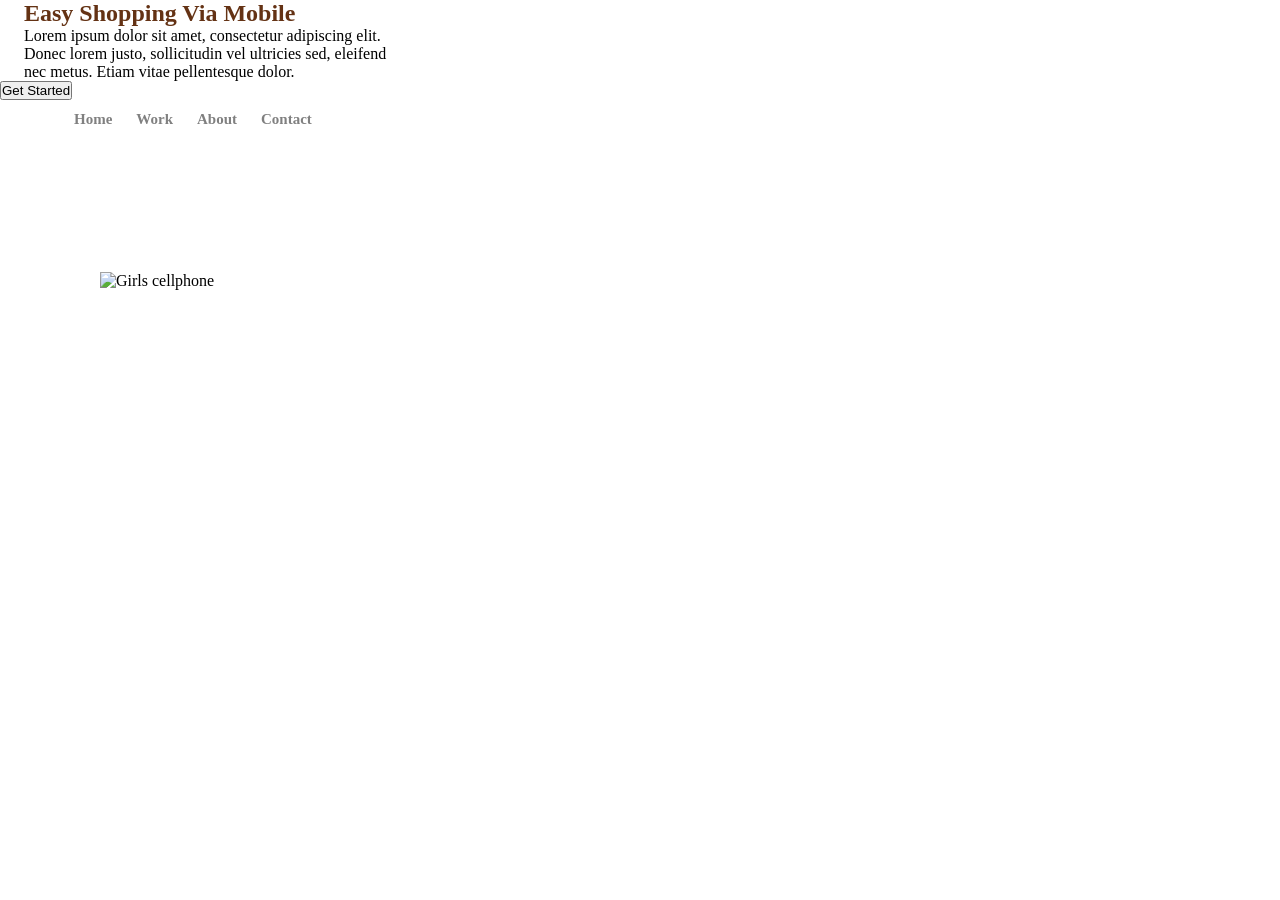
==== index responsivo.html @ 1b5198a5 "meu primeiro commit" ====
<!DOCTYPE html>
<html lang="pt-br">
<head>
    <link rel="stylesheet" href="style.css">
    <meta charset="UTF-8">
    <meta name="viewport" content="width=device-width, initial-scale=1.0">
    <title>responsividade</title>
</head>
<body>
    <style>  
*{ 
    margin: 0;
    padding: 0;
    box-sizing: border-box;
}

.wrapper{
    width: 100vw;
    height: 100vh;
}

.container-left{
    display: inline-block;
    width: 60%;
}

.container-right{
    display: inline-block;
    background-color: rgba (10, 23, 55, 0.5)


}
    </style>
    <div class="wrapper">
        <section class="conteine-left">
            <h1>Easy Shopping Via Mobile</h1>
            <p>Lorem ipsum dolor sit amet, consectetur  adipiscing elit. Donec lorem justo, sollicitudin vel ultricies sed, eleifend nec metus. Etiam vitae pellentesque dolor. </p>
            <button>Get Started</button>
        </section>
        <section class="container-right">
            <header>
                <a>Home</a>
                <a>Work</a>
                <a>About</a>
                <a>Contact</a>
            </header>
            <img alt="Girls cellphone" src="./Illustration-3-3.png">
        </section>
    </div >
</body>
</html>
---- style.css ----
* {
    margin: 0px;
    padding: 0px;
    box-sizing: border-box;
}

header{
    margin: 10px 0px 144px 74px;
}

a{
    margin-right: 20px;
    color: gray;
    font-size: 15px;
    font-weight: bold;
    cursor: pointer;
}

.botão-header{
    border-radius: 25px;
    width: 78px;
    height: 56px;
    font-weight: bold;
    font-size: 15px;
    color: green;
    cursor: pointer;
}

img{
    width: 560px;
    height: 430px;
    margin-left: 100px;
}

main{
    display: inline-block;
}

div{
    display: inline-block;
}

h1{
    margin-left: 24px;
    color: rgb(100, 50, 20);
}

h2{
    margin-left: 24px;
    color: gray;
}

p{
    margin-left: 24px;
    width: 10cm;
}

.botão-div{
    border-radius: 25px;
    width: 78px;
    height: 56px;
    font-weight: bold;
    font-size: 15px;
    color: green;
    cursor: pointer;
    margin-left: 24px;
}
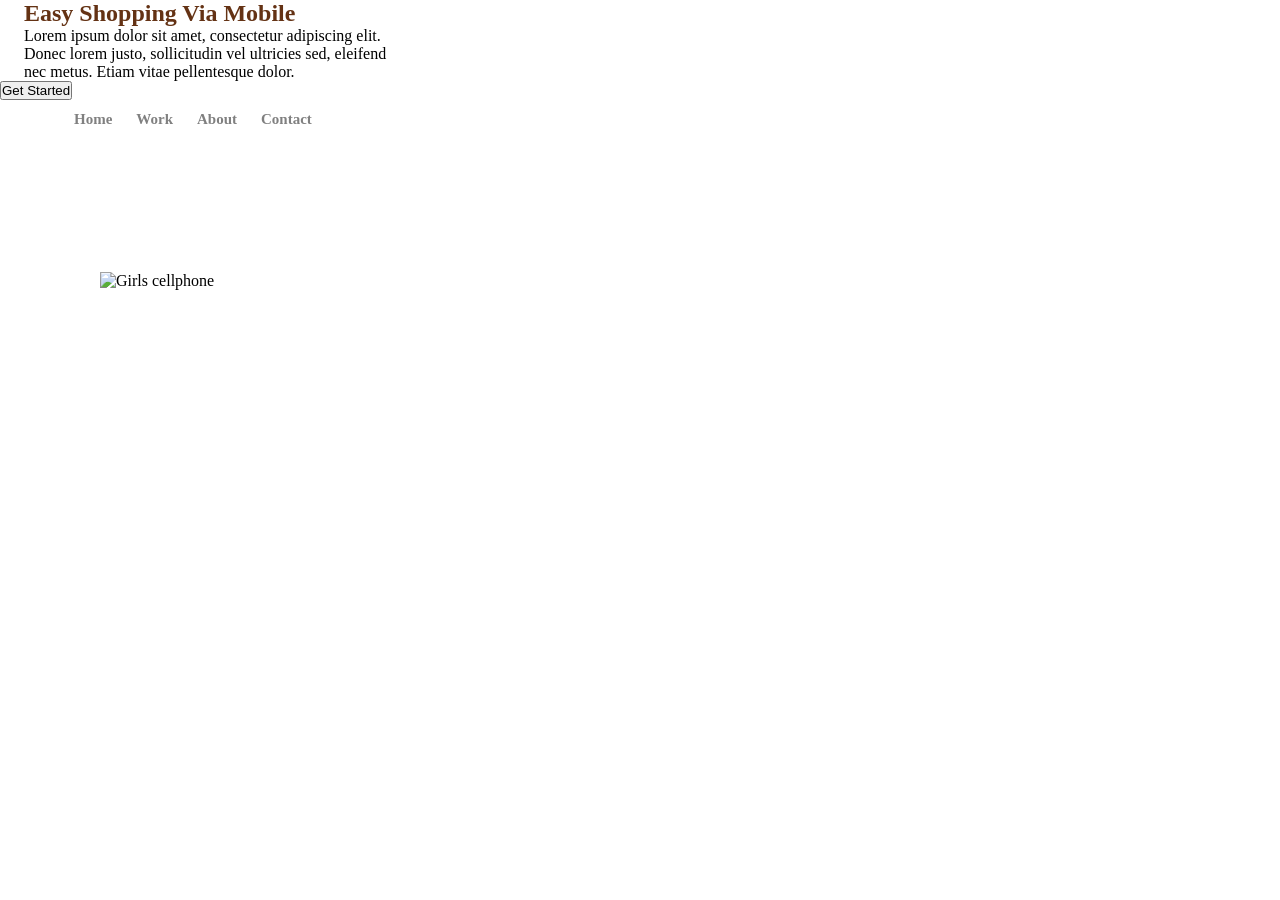
==== commit f3593192: "Update title in index responsivo.html alteração no titulo do site" ====
--- a/index responsivo.html
+++ b/index responsivo.html
@@ -4,7 +4,7 @@
     <link rel="stylesheet" href="style.css">
     <meta charset="UTF-8">
     <meta name="viewport" content="width=device-width, initial-scale=1.0">
-    <title>responsividade</title>
+    <title>responsividade - css 22222</title>
 </head>
 <body>
     <style>  
@@ -48,4 +48,4 @@
         </section>
     </div >
 </body>
-</html>+</html>
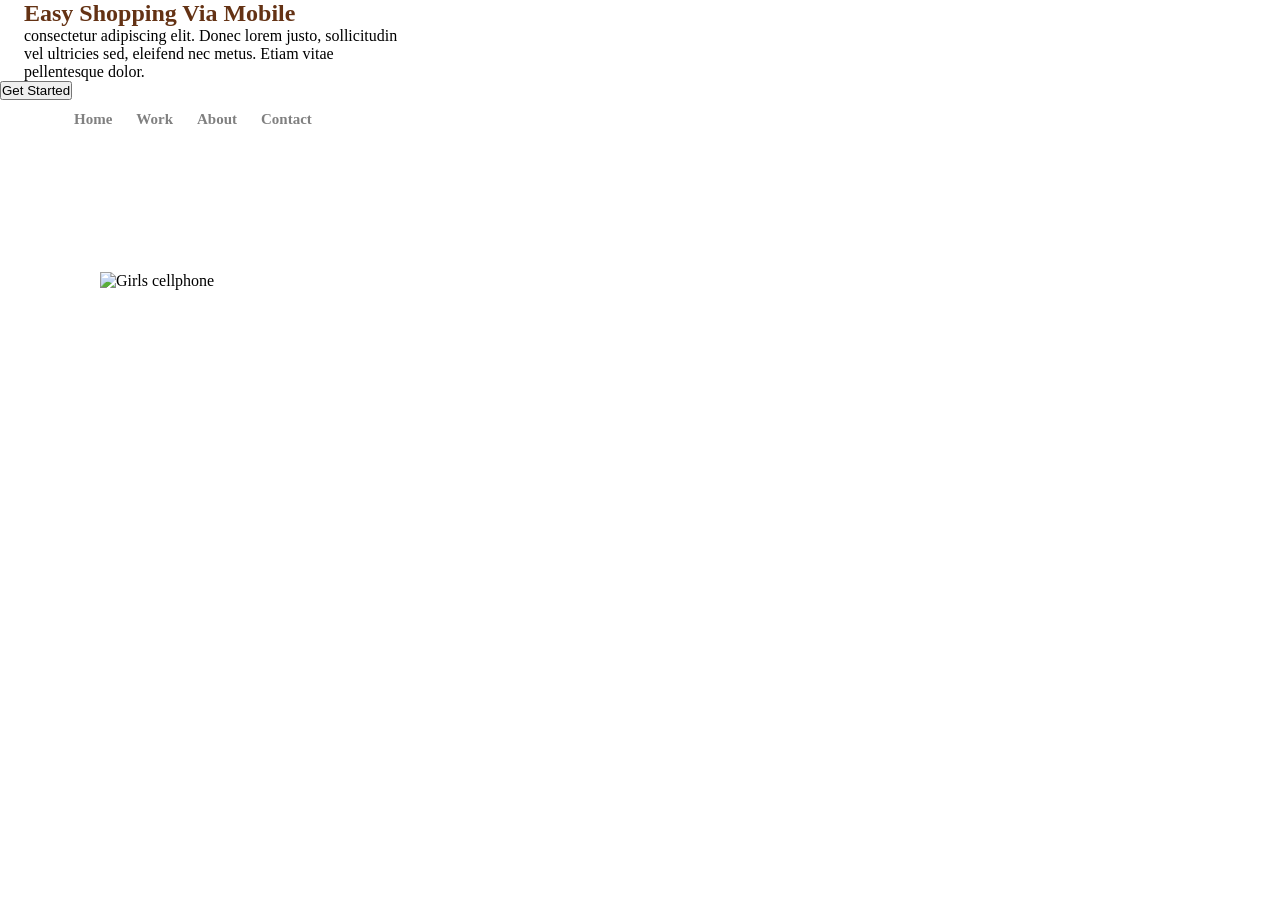
==== commit 8bcd171b: "Remove introductory text from paragraph Alteação do parágrafo" ====
--- a/index responsivo.html
+++ b/index responsivo.html
@@ -34,7 +34,7 @@
     <div class="wrapper">
         <section class="conteine-left">
             <h1>Easy Shopping Via Mobile</h1>
-            <p>Lorem ipsum dolor sit amet, consectetur  adipiscing elit. Donec lorem justo, sollicitudin vel ultricies sed, eleifend nec metus. Etiam vitae pellentesque dolor. </p>
+            <p>consectetur  adipiscing elit. Donec lorem justo, sollicitudin vel ultricies sed, eleifend nec metus. Etiam vitae pellentesque dolor. </p>
             <button>Get Started</button>
         </section>
         <section class="container-right">
